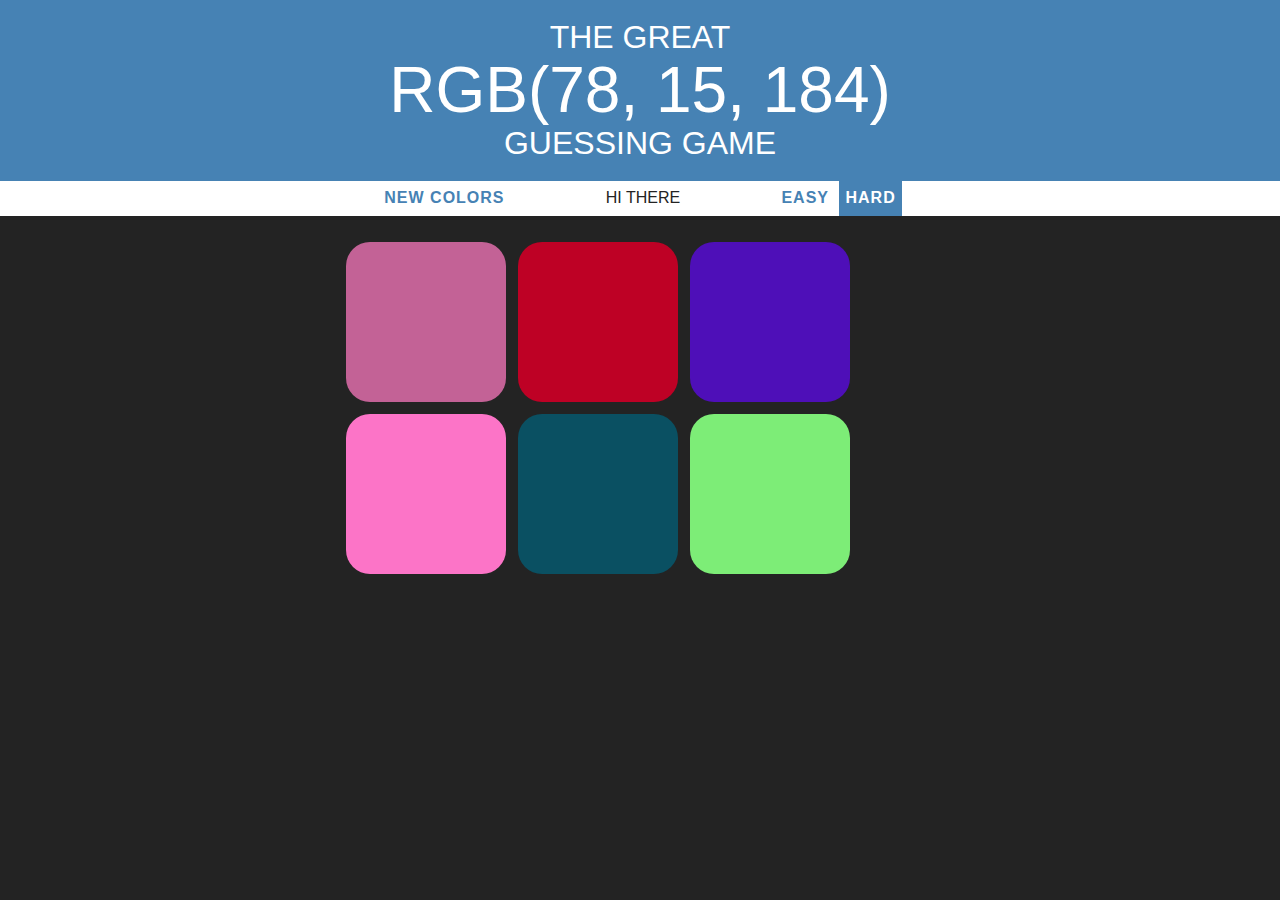
==== index.html @ 6d1cc4dd "renamed files" ====
<!DOCTYPE html>
<html>
<head>
	<title>ColorGame</title>
	<link rel="stylesheet" type="text/css" href="styles.css">
	
</head>
<body>
<h1>The Great <br> <span id="finalc">RGB</span> <br>Guessing Game</h1>
<div id="stripe">
	<button id="btn1">New Colors</button>
	<span id="message">hi there</span>
	<button id="btn2">Easy</button>
	<button id="btn3" class="selected">Hard</button>
</div>
<div id="container">
	<div class="square"></div>
	<div class="square"></div>
	<div class="square"></div>
	<div class="square"></div>
	<div class="square"></div>
	<div class="square"></div>
</div>
<script type="text/javascript" src="index.js"></script>
</body>
</html>
---- styles.css ----
#container{
	width: 600px;
	margin: 20px auto;
	/*align-content: center;*/
}
body{
	background-color: #232323;
	margin:0;
	font-family: "Goudy Bookletter 1911", sans-serif;
}
.square{
float: left;
color: white;
padding:80px;
background-color: pink;
margin: 6px;
border-radius: 15%;
transition: background 0.6s;
}
h1{
	background-color: steelblue;
	color: white;
	text-align: center;
	margin:0;
	font-weight: normal;
	text-transform: uppercase;
	line-height: 1.1;
	padding-top: 20px;
	padding-bottom: 20px;
}
#message{
	color: #232323;
	text-transform: uppercase;
	display: inline-block;
	width: 20%;
}
#stripe{
	background-color: white;
	text-align: center;
	height: 35px;
}
.selected{
	/*background-color: blue;*/
	color: white;
	background: steelblue;
}
#finalc{
	font-size: 200%;
}
button{
	border: none;
	background: none;
	height: 100%;
	text-transform: uppercase;
	font-weight: bold;
	color: steelblue;
	letter-spacing: 1px;
	font-size: inherit;
	transition: all 0.3s;
	outline: none;
}
button:hover{
	color: white;
	background: steelblue;

}
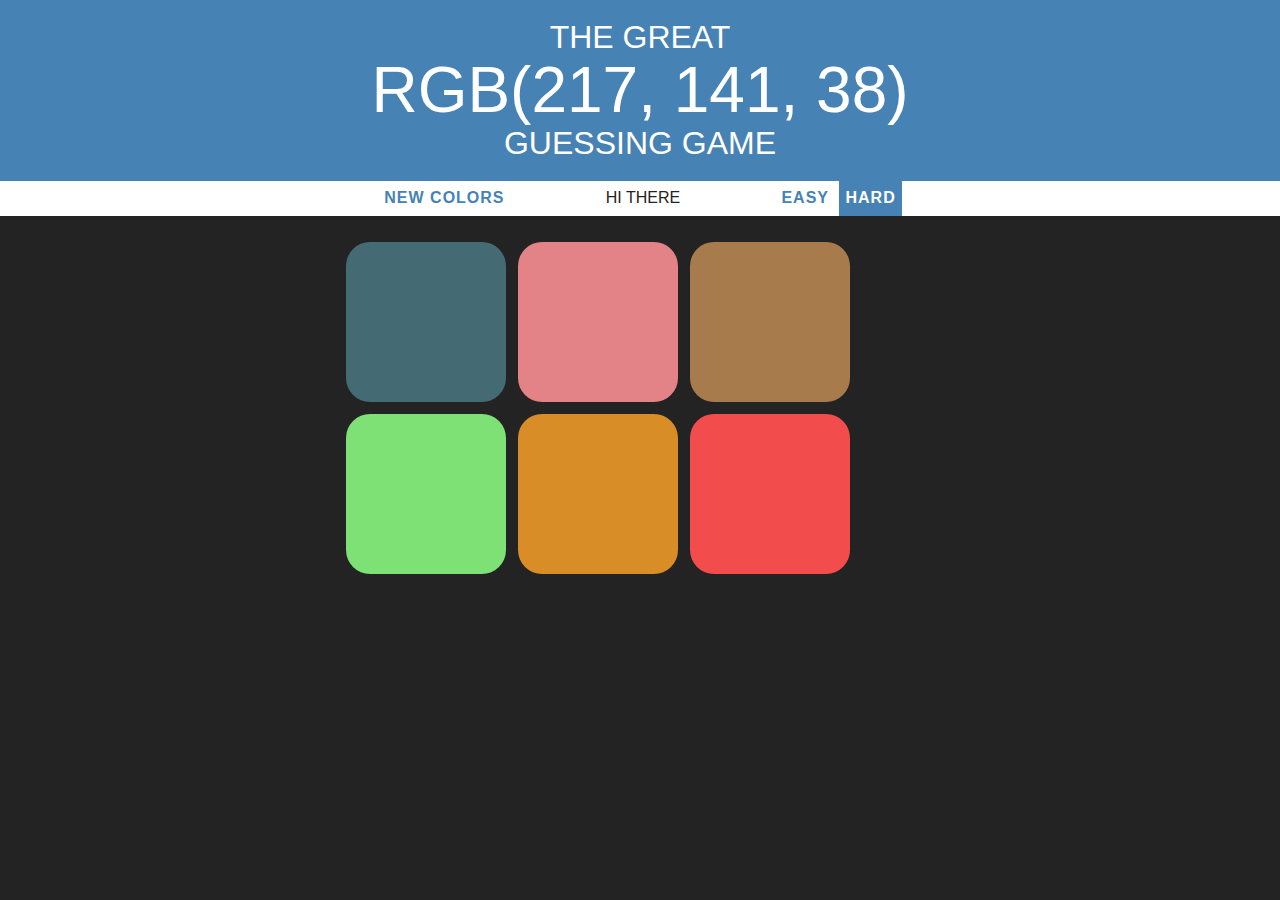
==== commit 4bdfbdf7: "linked correctly" ====
--- a/index.html
+++ b/index.html
@@ -2,7 +2,7 @@
 <html>
 <head>
 	<title>ColorGame</title>
-	<link rel="stylesheet" type="text/css" href="styles.css">
+	<link rel="stylesheet" type="text/css" href="index.css">
 	
 </head>
 <body>
--- a/index.css
+++ b/index.css
@@ -0,0 +1,66 @@
+#container{
+	width: 600px;
+	margin: 20px auto;
+	/*align-content: center;*/
+}
+body{
+	background-color: #232323;
+	margin:0;
+	font-family: "Goudy Bookletter 1911", sans-serif;
+}
+.square{
+float: left;
+color: white;
+padding:80px;
+background-color: pink;
+margin: 6px;
+border-radius: 15%;
+transition: background 0.6s;
+}
+h1{
+	background-color: steelblue;
+	color: white;
+	text-align: center;
+	margin:0;
+	font-weight: normal;
+	text-transform: uppercase;
+	line-height: 1.1;
+	padding-top: 20px;
+	padding-bottom: 20px;
+}
+#message{
+	color: #232323;
+	text-transform: uppercase;
+	display: inline-block;
+	width: 20%;
+}
+#stripe{
+	background-color: white;
+	text-align: center;
+	height: 35px;
+}
+.selected{
+	/*background-color: blue;*/
+	color: white;
+	background: steelblue;
+}
+#finalc{
+	font-size: 200%;
+}
+button{
+	border: none;
+	background: none;
+	height: 100%;
+	text-transform: uppercase;
+	font-weight: bold;
+	color: steelblue;
+	letter-spacing: 1px;
+	font-size: inherit;
+	transition: all 0.3s;
+	outline: none;
+}
+button:hover{
+	color: white;
+	background: steelblue;
+
+}